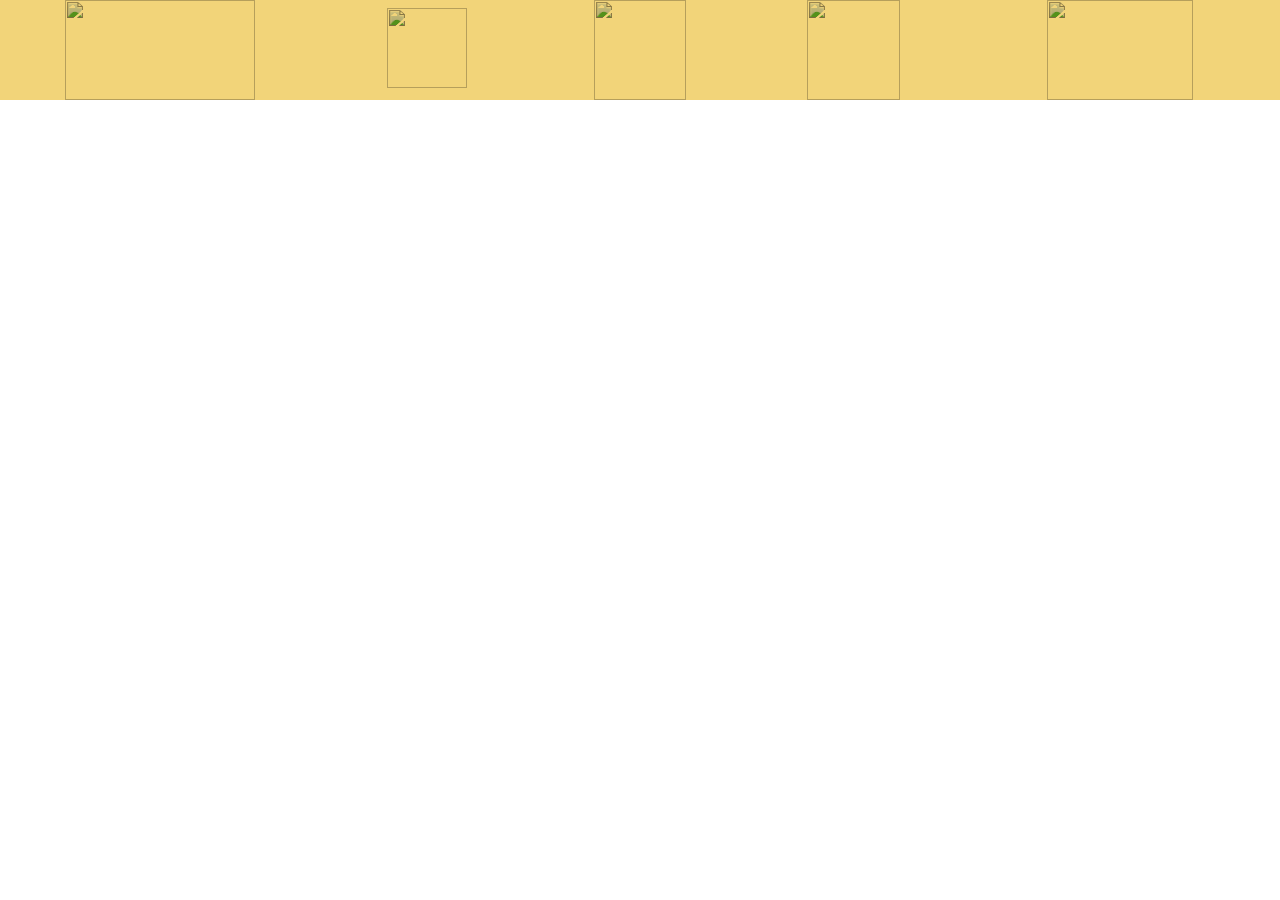
==== 28032026/municipalidad.html @ cce71419 "Clases del dia 28/03/2026" ====
<!DOCTYPE html>
<html lang="en">
<head>
  <meta charset="UTF-8">
  <meta name="viewport" content="width=device-width, initial-scale=1.0">
  <link rel="stylesheet" href="https://cdn.jsdelivr.net/npm/bootstrap@5.3.3/dist/css/bootstrap.min.css"
		integrity="sha384-QWTKZyjpPEjISv5WaRU9OFeRpok6YctnYmDr5pNlyT2bRjXh0JMhjY6hW+ALEwIH" crossorigin="anonymous">
    <link rel="stylesheet" href="style.css">
  <title>Document</title>
</head>
<body>
  <div class="container-fluid">
    <div class="row">
      <div class="col-12">
        <div class="row bg-warning-color">
          <div class="col-3 text-center">
            <img class="logo without-bg" src="https://munieltambo.gob.pe/wp-content/uploads/2025/09/LoGoMuni.png" alt="">
          </div>
          <div class="col-2 text-center pt-2">
            <img class="icono without-bg" src="https://static.vecteezy.com/system/resources/thumbnails/042/148/655/small/facebook-logo-facebook-social-media-icon-free-png.png" alt="">
          </div>
          <div class="col-2 text-center">
            <img src="https://munieltambo.gob.pe/wp-content/uploads/2023/04/agenda2.png" width="70%" height="100" alt="" class="without-bg">
          </div>
          <div class="col-2 text-center">
            <img src="https://munieltambo.gob.pe/wp-content/uploads/2023/04/correo.png" width="70%" height="100" alt="" class="without-bg">
          </div>
          <div class="col-3 text-center">
            <img src="https://munieltambo.gob.pe/wp-content/uploads/2023/04/pte1.png" width="70%" height="100" alt="" class="without-bg">
          </div>
        </div>
      </div>
      <div class="col-12"></div>
      <div class="col-12"></div>
      <div class="col-12"></div>
    </div>
  </div>
</body>
</html>
---- 28032026/style.css ----
.login {
    background-image: url("https://cdn.britannica.com/17/83817-050-67C814CD/Mount-Everest.jpg");
    /* filter: invert(0.3); */
    width: 100% !important;
    background-size: 100%;
    background-repeat:no-repeat;
    /* height: 100vh; */

}

/* .container-fluid>img {
    opacity: 0.6 !important;
    fill: #cacaca !important;
    position: absolute;
    width: 100%;
    filter: invert(0.3);
    margin: 0;
} */
.btn-outline-white:hover {
    border: 2px solid #fff !important;
}

.bg-light-color {
    background-color: #cacaca !important;
}

.card-login {
    opacity: 0.7;
}

.font-lg {
    font-size: 30px !important;
}

.border-login {
    border: none !important; 
    border-bottom: 3px solid #fff !important; 
    border-radius: 0px !important;
}

.btn-block {
    width: 100% !important;
}

.without-bg {
    mix-blend-mode: multiply;
}

.logo {
    width: 80% !important;
    height: 100px !important;
}

.icono {
    width: 80px !important;
    height: 80px !important;
}

.bg-warning-color {
    background-color: #F2D479 !important;
}
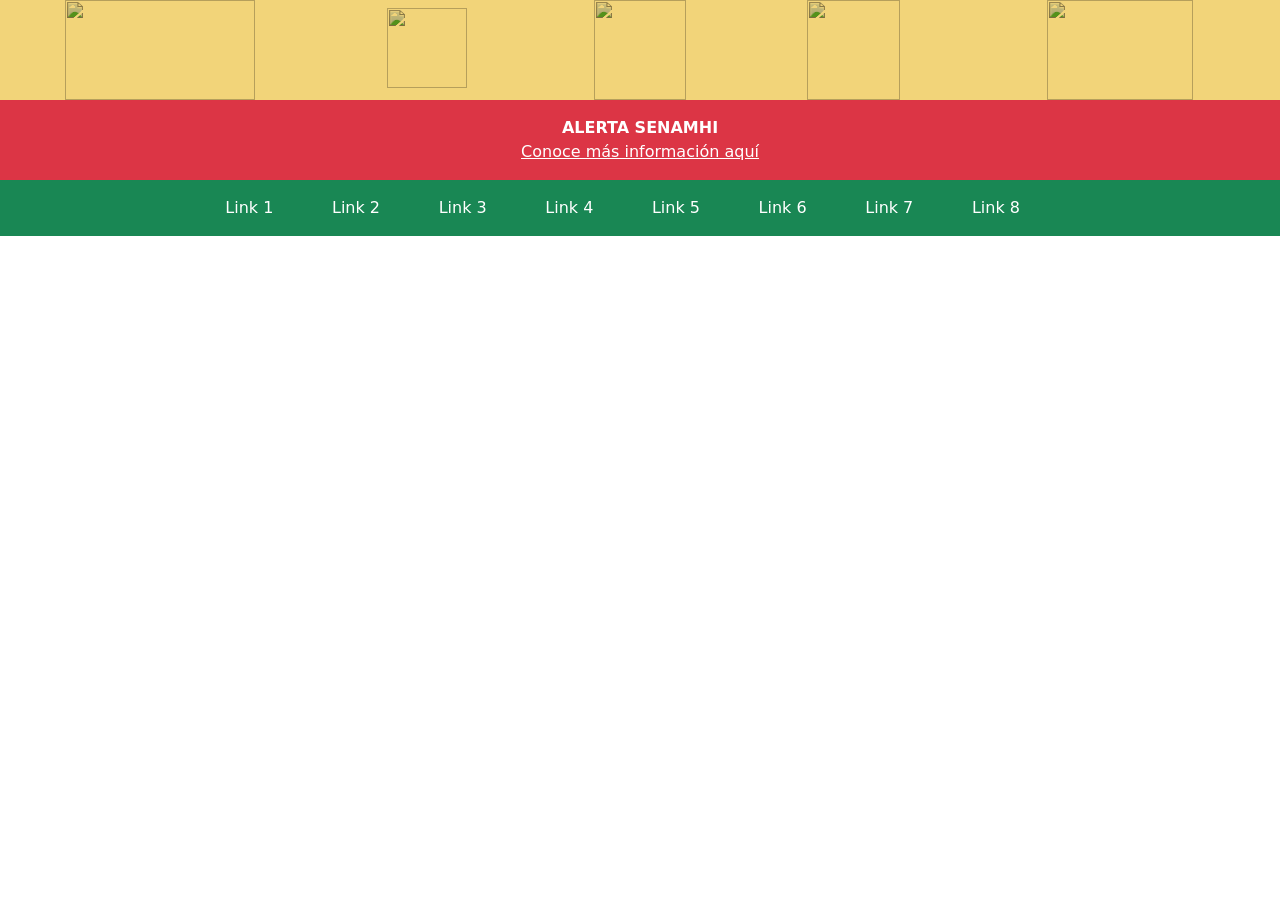
==== commit 5736e859: "Clases del dia 28/03/2026" ====
--- a/28032026/municipalidad.html
+++ b/28032026/municipalidad.html
@@ -30,8 +30,25 @@
           </div>
         </div>
       </div>
-      <div class="col-12"></div>
-      <div class="col-12"></div>
+      <div class="col-12 bg-danger text-center pt-3 pb-3">
+        <strong class="text-white">ALERTA SENAMHI</strong> <br>
+        <a href="" class="text-white">Conoce más información aquí</a>
+      </div>
+      <div class="col-12 bg-success pt-3 pb-3">
+        <div class="row">
+          <div class="col-2">
+          </div>
+          <div class="col-1 text-white">Link 1</div>
+          <div class="col-1 text-white">Link 2</div>
+          <div class="col-1 text-white">Link 3</div>
+          <div class="col-1 text-white">Link 4</div>
+          <div class="col-1 text-white">Link 5</div>
+          <div class="col-1 text-white">Link 6</div>
+          <div class="col-1 text-white">Link 7</div>
+          <div class="col-1 text-white">Link 8</div>
+          <div class="col-2"></div>
+        </div>
+      </div>
       <div class="col-12"></div>
     </div>
   </div>
